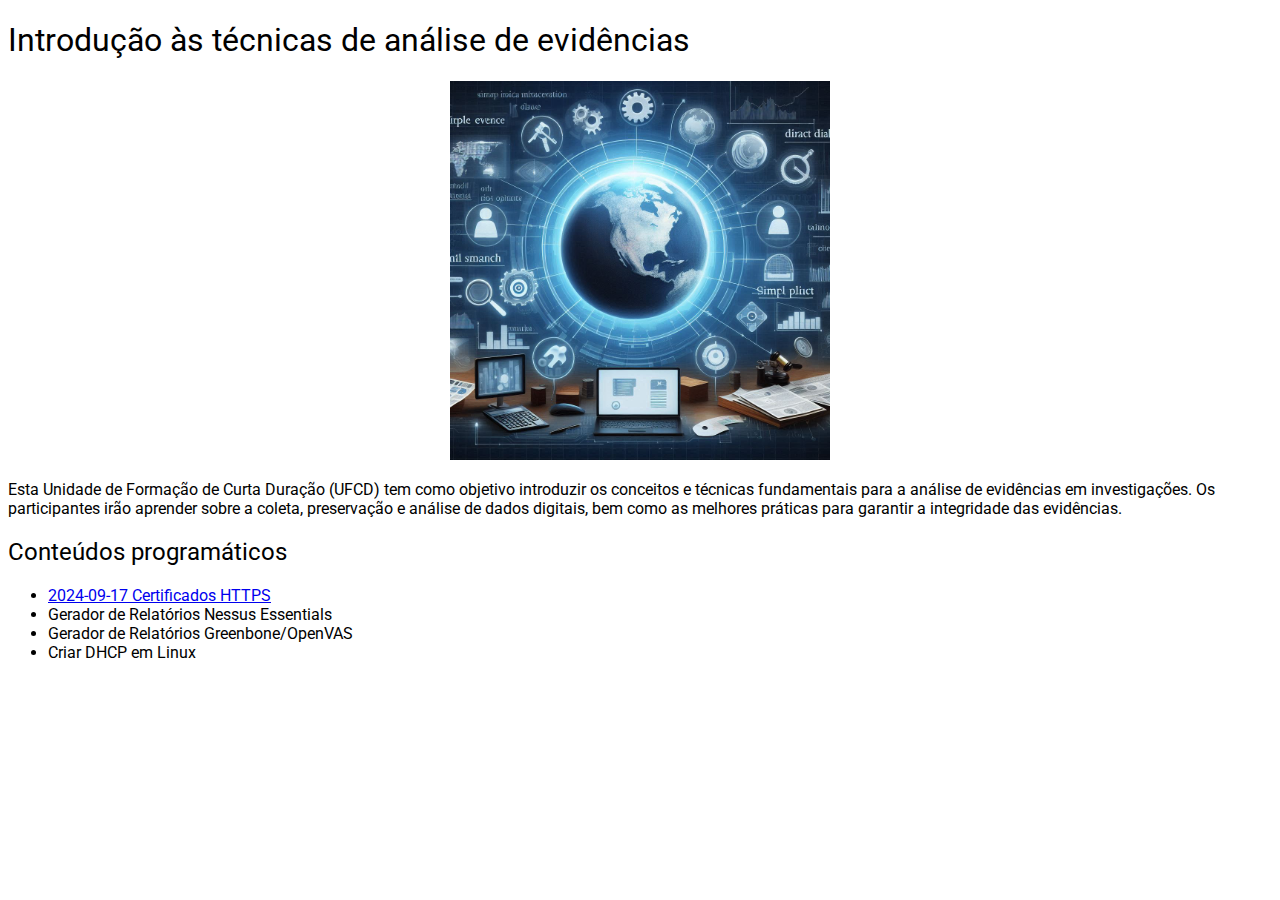
==== index.html @ bb2e3837 "updated" ====
<!DOCTYPE html>
<html lang="en">
<head>
        <meta charset="UTF-8">
        <meta name="viewport" content="width=device-width, initial-scale=1.0">
        <title>Document</title>
        <link rel="stylesheet" href="index.css">
</head>
<body>
        <H1>Introdução às técnicas de análise de evidências</H1>

        <div style="text-align: center;">
            <img src="./image/ufcd9192.jpeg" alt="UFCD9192" style="width: 30%;">
        </div>

        <p>Esta Unidade de Formação de Curta Duração (UFCD) tem como objetivo introduzir os conceitos e técnicas fundamentais para a análise de evidências em investigações. Os participantes irão aprender sobre a coleta, preservação e análise de dados digitais, bem como as melhores práticas para garantir a integridade das evidências.</p>

        <h2>Conteúdos programáticos</h2>
        <ul>
                <li><a href="./2024-09-17/index.html" target="_blank">2024-09-17 Certificados HTTPS</a></li>
                
                
                <li>Gerador de Relatórios Nessus Essentials</li>
                <li>Gerador de Relatórios Greenbone/OpenVAS</li>
                <li>Criar DHCP em Linux</li>
        </ul>
</body>
</html>
---- index.css ----
@import url("https://fonts.googleapis.com/css2?family=Roboto:ital,wght@0,100;0,300;0,400;0,500;0,700;0,900;1,100;1,300;1,400;1,500;1,700;1,900&display=swap");

* {
  font-family: "Roboto", sans-serif;
  font-weight: 400;
  font-style: normal;
}
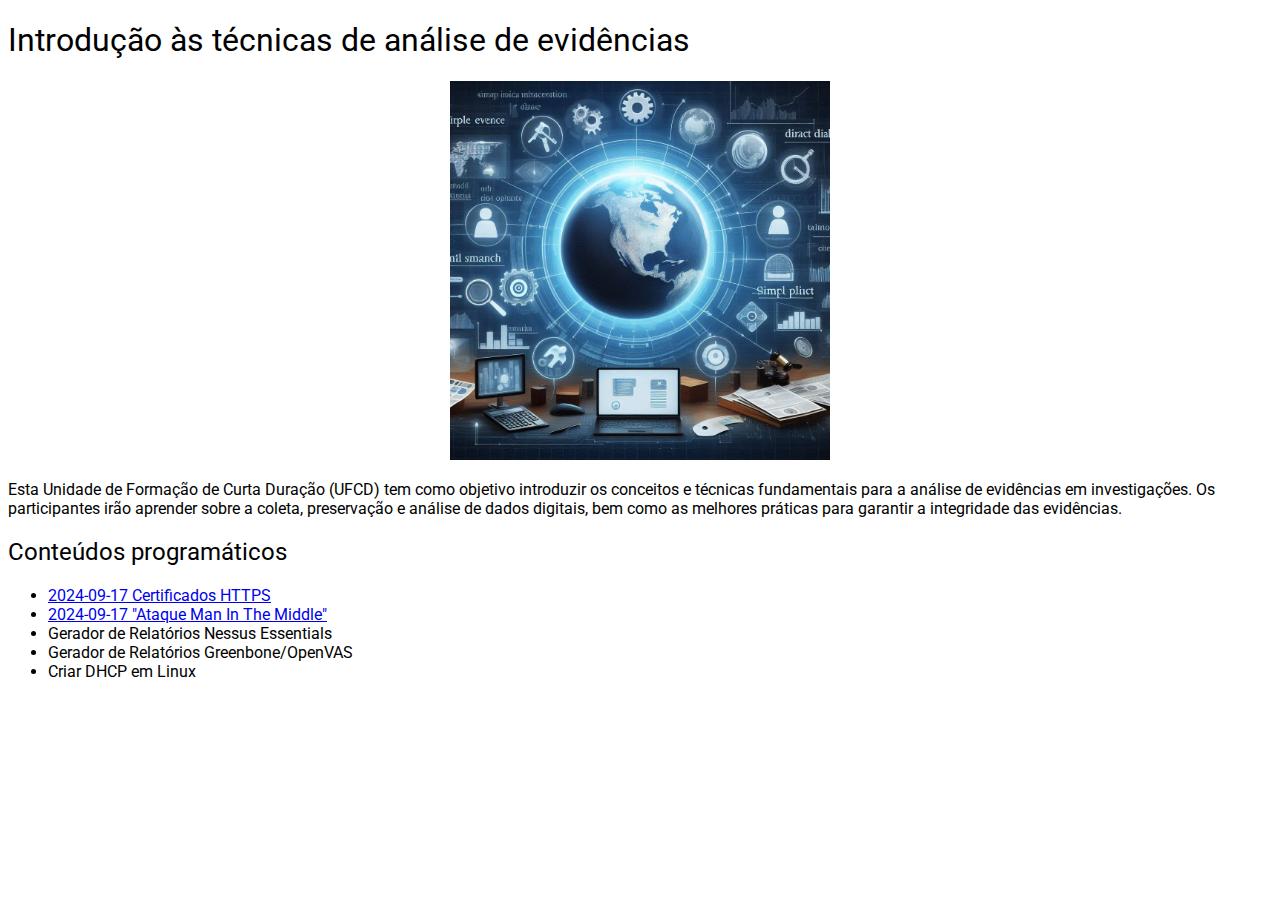
==== commit 6cfaf6a0: "updated 2024-09-17_certificates" ====
--- a/index.html
+++ b/index.html
@@ -17,7 +17,8 @@
 
         <h2>Conteúdos programáticos</h2>
         <ul>
-                <li><a href="./2024-09-17/index.html" target="_blank">2024-09-17 Certificados HTTPS</a></li>
+                <li><a href="./2024-09-17_certificates/">2024-09-17 Certificados HTTPS</a></li>
+                <li><a href="./2024-09-17_man_in_the_middle/">2024-09-17 "Ataque Man In The Middle"</a></li>
                 
                 
                 <li>Gerador de Relatórios Nessus Essentials</li>
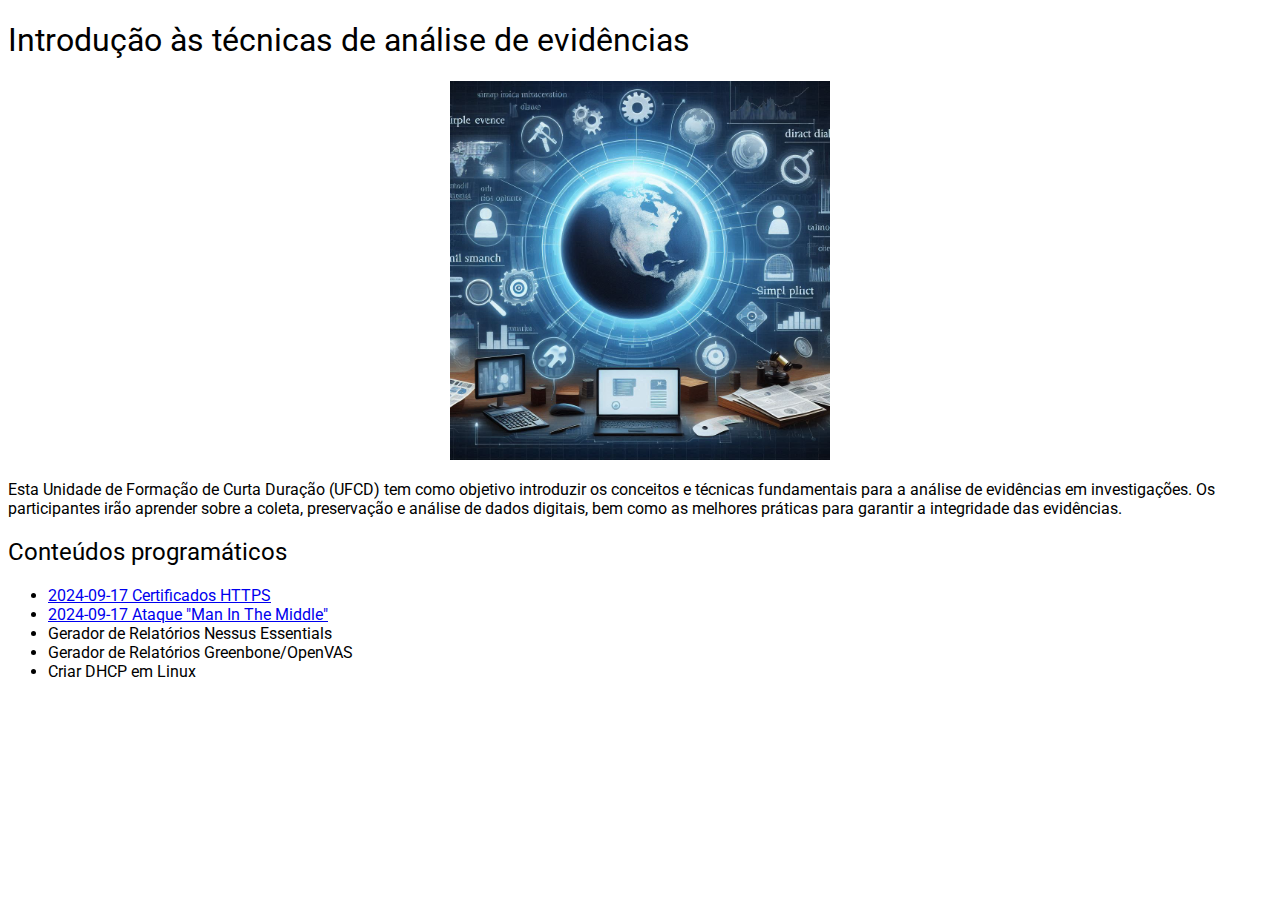
==== commit 86d3f6f6: "update 2024-09-17_man_in_the_middle" ====
--- a/index.html
+++ b/index.html
@@ -3,7 +3,7 @@
 <head>
         <meta charset="UTF-8">
         <meta name="viewport" content="width=device-width, initial-scale=1.0">
-        <title>Document</title>
+        <title>CET 93</title>
         <link rel="stylesheet" href="index.css">
 </head>
 <body>
@@ -18,7 +18,7 @@
         <h2>Conteúdos programáticos</h2>
         <ul>
                 <li><a href="./2024-09-17_certificates/">2024-09-17 Certificados HTTPS</a></li>
-                <li><a href="./2024-09-17_man_in_the_middle/">2024-09-17 "Ataque Man In The Middle"</a></li>
+                <li><a href="./2024-09-17_man_in_the_middle/">2024-09-17 Ataque "Man In The Middle"</a></li>
                 
                 
                 <li>Gerador de Relatórios Nessus Essentials</li>
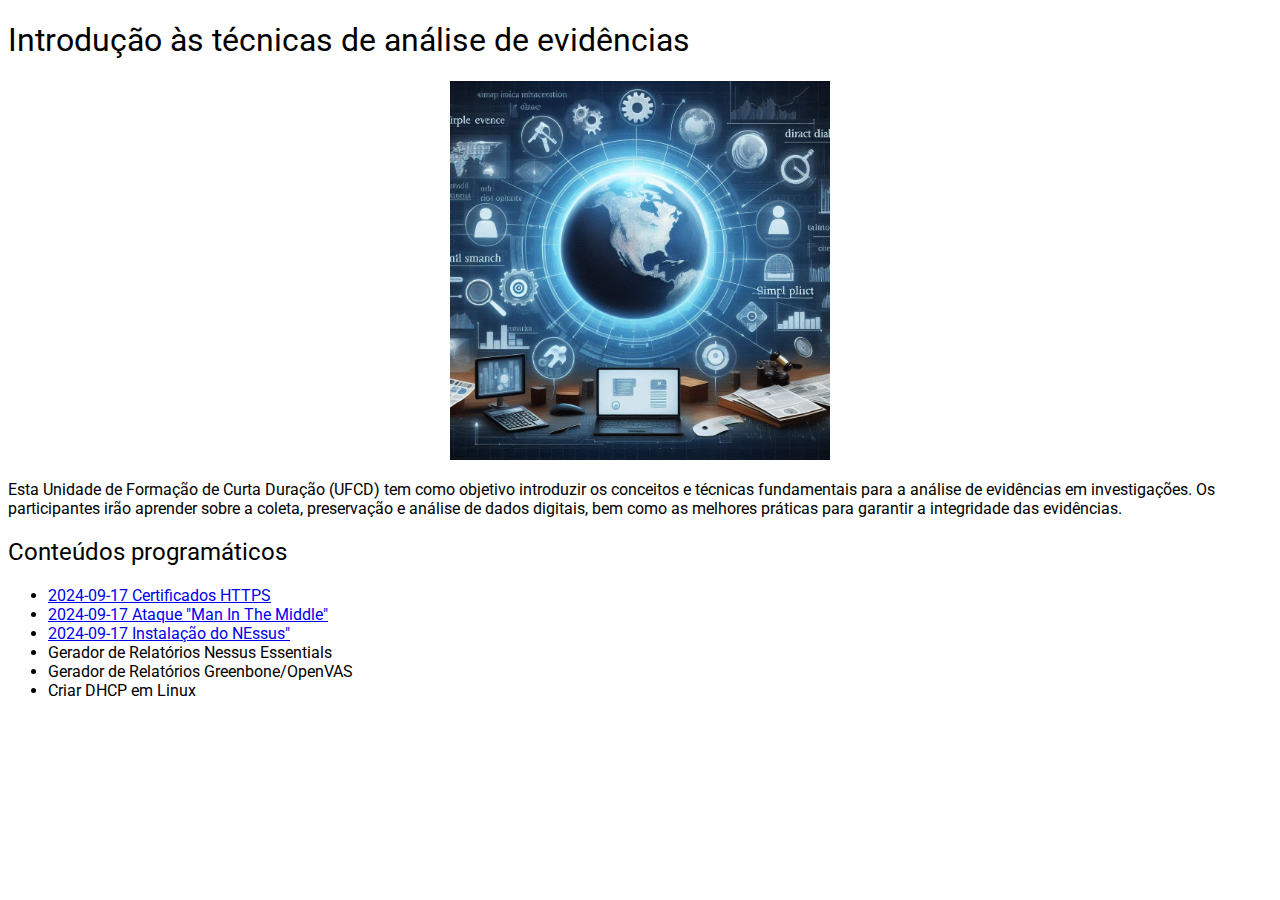
==== commit 947ef39b: "created 2024-09-17_nessus" ====
--- a/index.html
+++ b/index.html
@@ -17,8 +17,9 @@
 
         <h2>Conteúdos programáticos</h2>
         <ul>
-                <li><a href="./2024-09-17_certificates/">2024-09-17 Certificados HTTPS</a></li>
-                <li><a href="./2024-09-17_man_in_the_middle/">2024-09-17 Ataque "Man In The Middle"</a></li>
+                <li><a href="./2024-09-17_certificates/index.html">2024-09-17 Certificados HTTPS</a></li>
+                <li><a href="./2024-09-17_man_in_the_middle/index.html">2024-09-17 Ataque "Man In The Middle"</a></li>
+                <li><a href="./2024-09-17_nessus/index.html">2024-09-17 Instalação do NEssus"</a></li>
                 
                 
                 <li>Gerador de Relatórios Nessus Essentials</li>
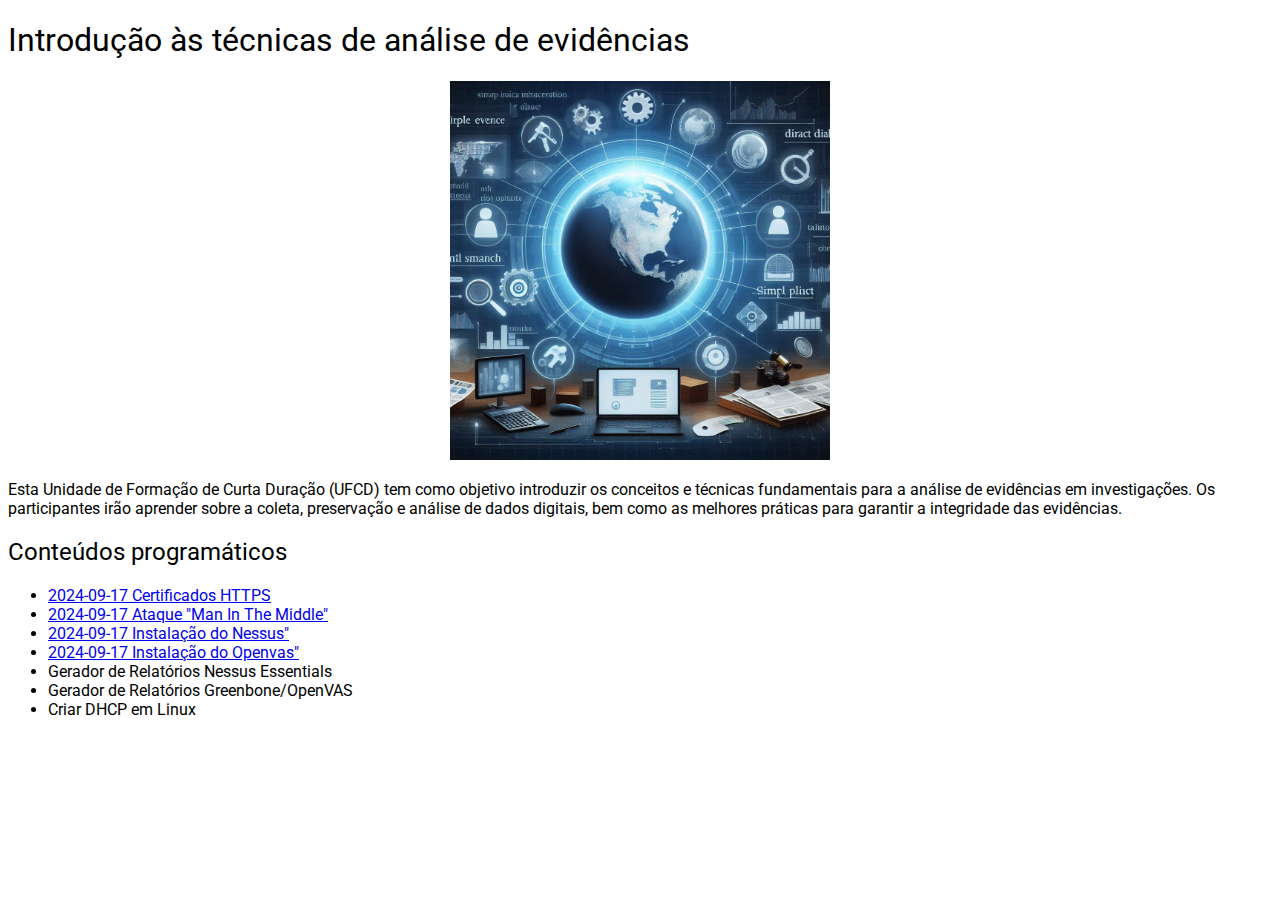
==== commit 75882716: "2024-09-17_openvas" ====
--- a/index.html
+++ b/index.html
@@ -19,7 +19,8 @@
         <ul>
                 <li><a href="./2024-09-17_certificates/index.html">2024-09-17 Certificados HTTPS</a></li>
                 <li><a href="./2024-09-17_man_in_the_middle/index.html">2024-09-17 Ataque "Man In The Middle"</a></li>
-                <li><a href="./2024-09-17_nessus/index.html">2024-09-17 Instalação do NEssus"</a></li>
+                <li><a href="./2024-09-17_nessus/index.html">2024-09-17 Instalação do Nessus"</a></li>
+                <li><a href="./2024-09-17_openvas/index.html">2024-09-17 Instalação do Openvas"</a></li>
                 
                 
                 <li>Gerador de Relatórios Nessus Essentials</li>
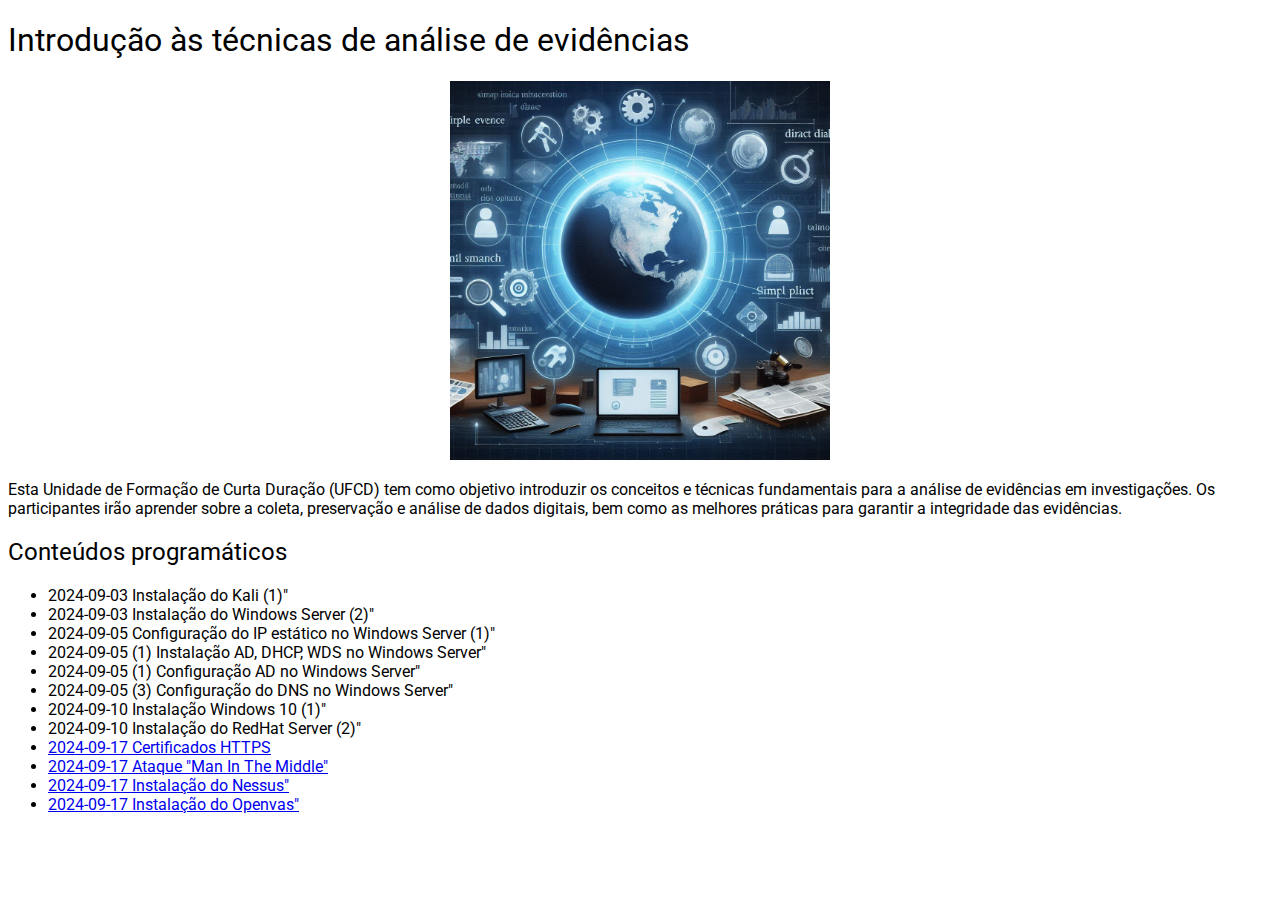
==== commit 94c4010d: "index.html update" ====
--- a/index.html
+++ b/index.html
@@ -17,15 +17,23 @@
 
         <h2>Conteúdos programáticos</h2>
         <ul>
+                <li>2024-09-03 Instalação do Kali (1)"</li>
+                <li>2024-09-03 Instalação do Windows Server (2)"</li>
+
+                <li>2024-09-05 Configuração do IP estático no Windows Server (1)"</li>
+                <li>2024-09-05 (1) Instalação AD, DHCP, WDS no Windows Server"</li>
+                <li>2024-09-05 (1) Configuração AD no Windows Server"</li>
+
+                <li>2024-09-05 (3) Configuração do DNS no Windows Server"</li>
+
+                <li>2024-09-10 Instalação Windows 10 (1)"</li>
+                <li>2024-09-10 Instalação do RedHat Server (2)"</li>
+
                 <li><a href="./2024-09-17_certificates/index.html">2024-09-17 Certificados HTTPS</a></li>
                 <li><a href="./2024-09-17_man_in_the_middle/index.html">2024-09-17 Ataque "Man In The Middle"</a></li>
                 <li><a href="./2024-09-17_nessus/index.html">2024-09-17 Instalação do Nessus"</a></li>
                 <li><a href="./2024-09-17_openvas/index.html">2024-09-17 Instalação do Openvas"</a></li>
                 
-                
-                <li>Gerador de Relatórios Nessus Essentials</li>
-                <li>Gerador de Relatórios Greenbone/OpenVAS</li>
-                <li>Criar DHCP em Linux</li>
         </ul>
 </body>
 </html>
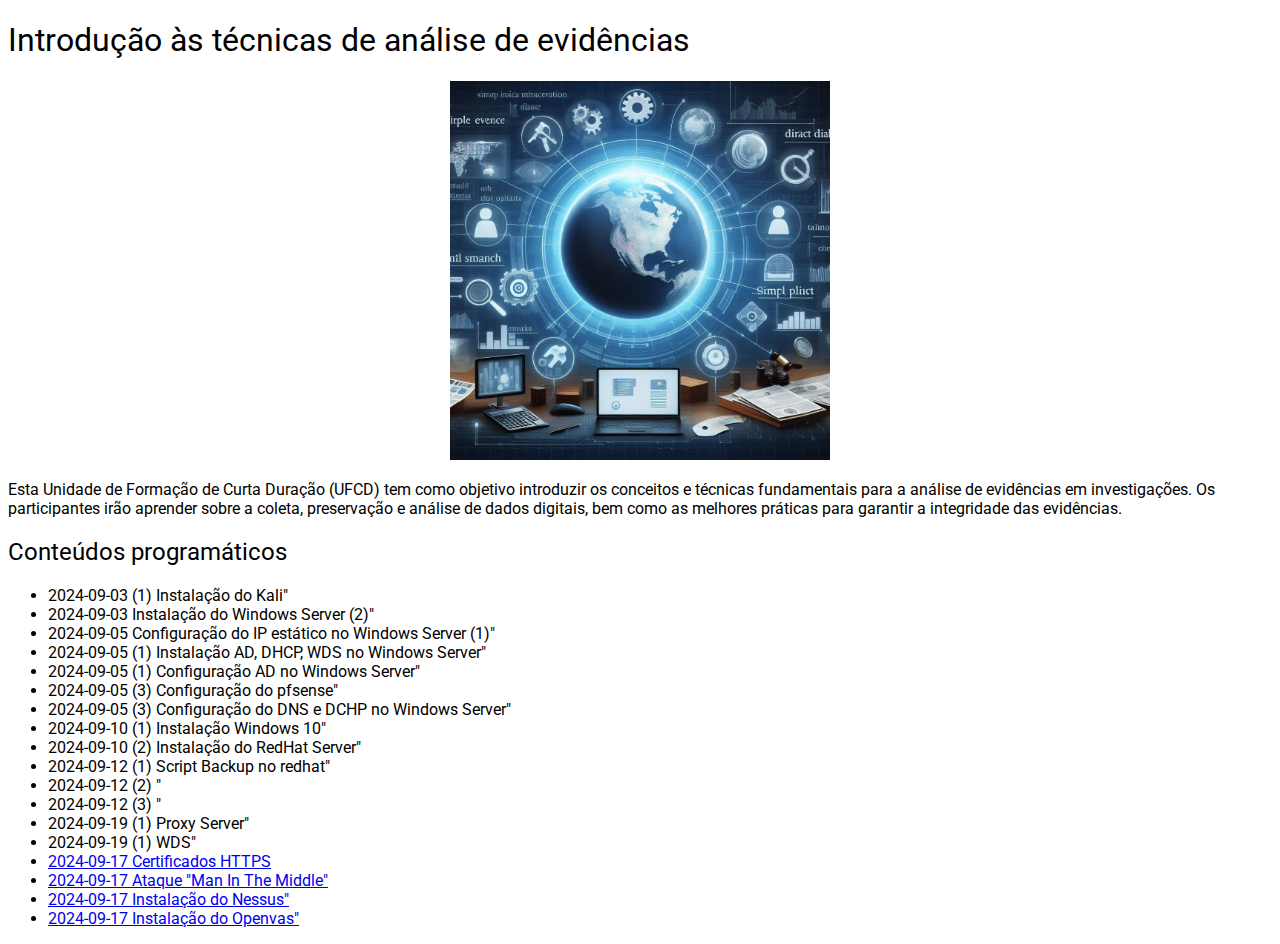
==== commit 9167a145: "Updated index.html" ====
--- a/index.html
+++ b/index.html
@@ -17,22 +17,30 @@
 
         <h2>Conteúdos programáticos</h2>
         <ul>
-                <li>2024-09-03 Instalação do Kali (1)"</li>
+                <li>2024-09-03 (1) Instalação do Kali"</li>
                 <li>2024-09-03 Instalação do Windows Server (2)"</li>
 
                 <li>2024-09-05 Configuração do IP estático no Windows Server (1)"</li>
                 <li>2024-09-05 (1) Instalação AD, DHCP, WDS no Windows Server"</li>
                 <li>2024-09-05 (1) Configuração AD no Windows Server"</li>
 
-                <li>2024-09-05 (3) Configuração do DNS no Windows Server"</li>
+                <li>2024-09-05 (3) Configuração do pfsense"</li>
+                <li>2024-09-05 (3) Configuração do DNS e DCHP no Windows Server"</li>
 
-                <li>2024-09-10 Instalação Windows 10 (1)"</li>
-                <li>2024-09-10 Instalação do RedHat Server (2)"</li>
+                <li>2024-09-10 (1) Instalação Windows 10"</li>
+                <li>2024-09-10 (2) Instalação do RedHat Server"</li>
 
-                <li><a href="./2024-09-17_certificates/index.html">2024-09-17 Certificados HTTPS</a></li>
+                <li>2024-09-12 (1) Script Backup no redhat"</li>
+                <li>2024-09-12 (2) "</li>
+                <li>2024-09-12 (3) "</li>
+
+                <li>2024-09-19 (1) Proxy Server"</li>
+                <li>2024-09-19 (1) WDS"</li>
+
+                <li><a href="./2024-09-17_certificates/index.html">     2024-09-17 Certificados HTTPS</a></li>
                 <li><a href="./2024-09-17_man_in_the_middle/index.html">2024-09-17 Ataque "Man In The Middle"</a></li>
-                <li><a href="./2024-09-17_nessus/index.html">2024-09-17 Instalação do Nessus"</a></li>
-                <li><a href="./2024-09-17_openvas/index.html">2024-09-17 Instalação do Openvas"</a></li>
+                <li><a href="./2024-09-17_nessus/index.html">           2024-09-17 Instalação do Nessus"</a></li>
+                <li><a href="./2024-09-17_openvas/index.html">          2024-09-17 Instalação do Openvas"</a></li>
                 
         </ul>
 </body>
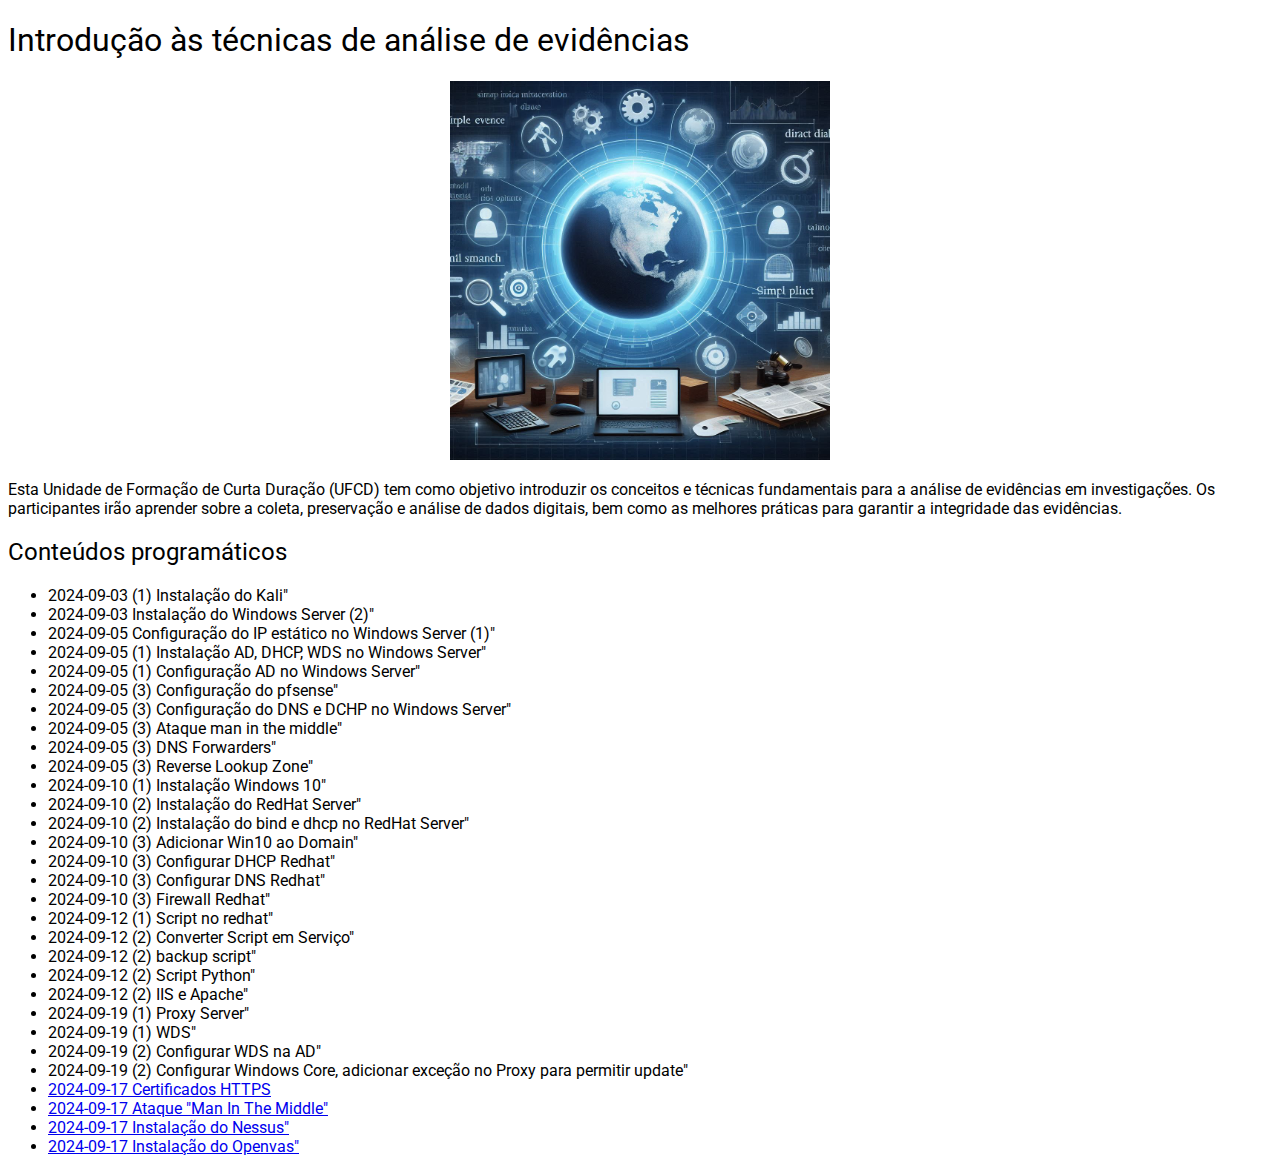
==== commit 60f835c5: "updated index and Openvas" ====
--- a/index.html
+++ b/index.html
@@ -26,16 +26,28 @@
 
                 <li>2024-09-05 (3) Configuração do pfsense"</li>
                 <li>2024-09-05 (3) Configuração do DNS e DCHP no Windows Server"</li>
+                <li>2024-09-05 (3) Ataque man in the middle"</li>
+                <li>2024-09-05 (3) DNS Forwarders"</li>
+                <li>2024-09-05 (3) Reverse Lookup Zone"</li>
 
                 <li>2024-09-10 (1) Instalação Windows 10"</li>
                 <li>2024-09-10 (2) Instalação do RedHat Server"</li>
+                <li>2024-09-10 (2) Instalação do bind e dhcp no RedHat Server"</li>
+                <li>2024-09-10 (3) Adicionar Win10 ao Domain"</li>
+                <li>2024-09-10 (3) Configurar DHCP Redhat"</li>
+                <li>2024-09-10 (3) Configurar DNS Redhat"</li>
+                <li>2024-09-10 (3) Firewall Redhat"</li>
 
-                <li>2024-09-12 (1) Script Backup no redhat"</li>
-                <li>2024-09-12 (2) "</li>
-                <li>2024-09-12 (3) "</li>
+                <li>2024-09-12 (1) Script no redhat"</li>
+                <li>2024-09-12 (2) Converter Script em Serviço"</li>
+                <li>2024-09-12 (2) backup script"</li>
+                <li>2024-09-12 (2) Script Python"</li>
+                <li>2024-09-12 (2) IIS e Apache"</li>
 
                 <li>2024-09-19 (1) Proxy Server"</li>
                 <li>2024-09-19 (1) WDS"</li>
+                <li>2024-09-19 (2) Configurar WDS na AD"</li>
+                <li>2024-09-19 (2) Configurar Windows Core, adicionar exceção no Proxy para permitir update"</li>
 
                 <li><a href="./2024-09-17_certificates/index.html">     2024-09-17 Certificados HTTPS</a></li>
                 <li><a href="./2024-09-17_man_in_the_middle/index.html">2024-09-17 Ataque "Man In The Middle"</a></li>
